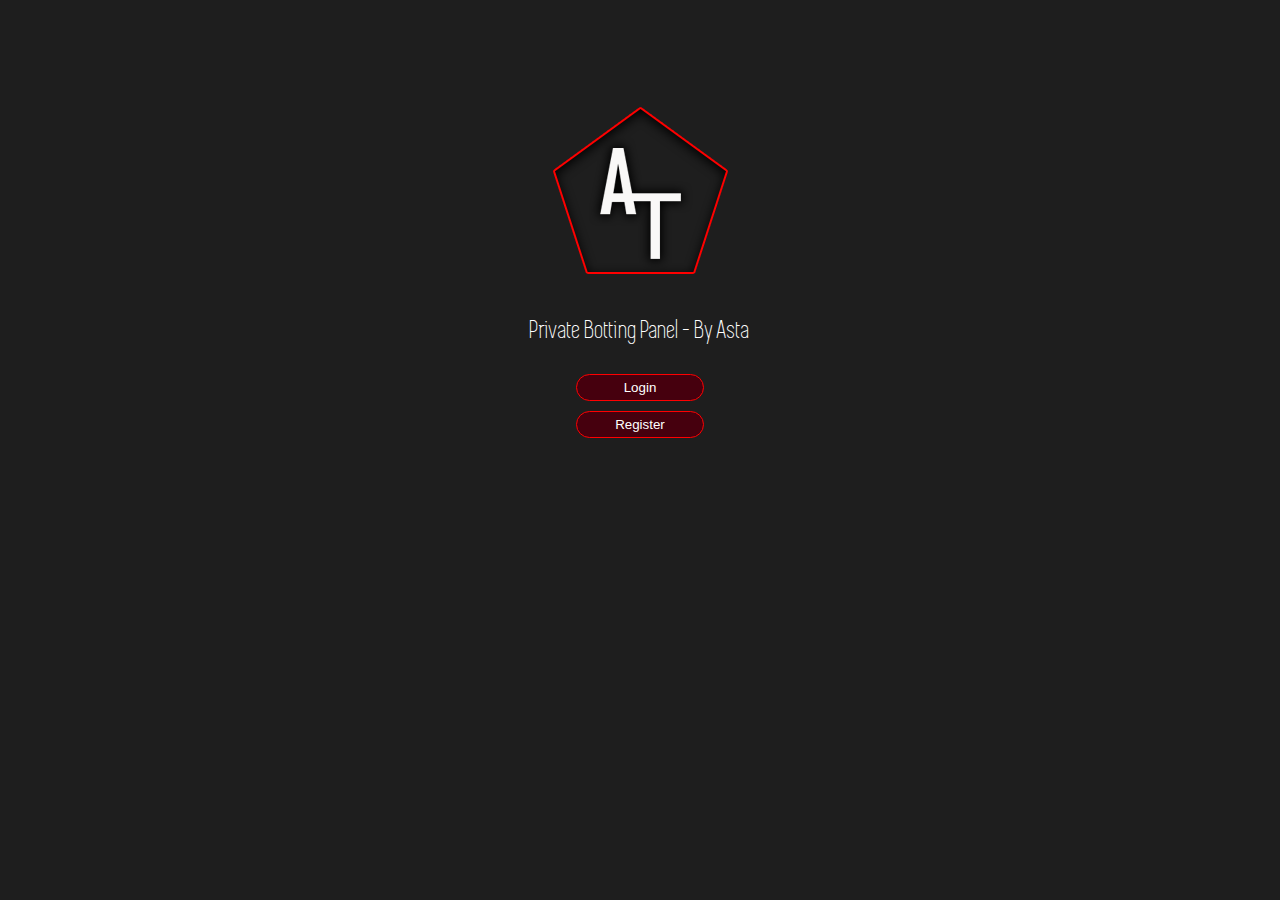
==== index.html @ 8f35a946 "initial commit" ====
<!DOCTYPE html>
<html lang="en">
<head>
    <meta charset="UTF-8" name="viewport" content="width=device-width, initial-scale=1.0">
    <link rel="stylesheet" type="text/css" href="assets/stylesheets/stylesheet.css">
    <script type="text/javascript" src="https://code.jquery.com/jquery-3.3.1.js"></script>
    <script type="text/javascript" src="assets/javascripts/indexJS.js"></script>
    <title>Login</title>
</head>
<body>

<div class="logo">
    <img src="assets/resources/logo.png" alt="Asta Logo">
    <p>Private Botting Panel - By Asta</p>
</div>
<div class="loginForm">
    <button class="removeDeco" type="button" id="loginBtn" name="login"><a href="/login">Login</a></button>
    <button class="removeDeco" type="button" id="registerBtnForm"><a href="/register">Register</a></button>
</div>
</body>
</html>
---- assets/stylesheets/stylesheet.css ----
html, body {
    background-color: #1e1e1e;
    color: white;
    width: 100%;
    height: 100%;
    margin: 0;
    padding: 0;
    overflow-x: hidden;
    font-family: Simp, "Times New Roman", serif;
}
@font-face {
    font-family: Simp;
    src: local('Simplifica Regular'), local('Simplifica');
    src: url(../fonts/simplifica.ttf) format('truetype');
}

.loginForm {
    display: flex;
    flex-direction: column;
    justify-content: center;
    align-items: center;
    text-align: center;
    min-height: 30%;
}

.removeDeco p {
    margin-top: 2%;
}

.removeDeco a{
    text-decoration: none;
    color: #ffffff;
    display: block;
}

button {
    text-align: center;
    margin-top: 10px;
    border: 1px solid #ff0001;
    border-radius: 20px;
    padding: 5px 5px;
    width: 10%;
    color: #ffffff;
    background-color: #46000E;
    cursor: pointer;
}

button:hover {
    background-color: #ff0001;
    border: 1px solid #46000E;
    border-radius: 20px;
}

button:focus {
    outline: 0;
    border: 1px solid #ffffff;
    border-radius: 20px;
}

.logo {
    text-align: center;
    position: relative;
    top: 25%;
    left: 50%;
    transform: translate(-50%, -50%);
}

.logo img {
    display: inline-block;
}

.logo p {
    font-size: 26px;
}
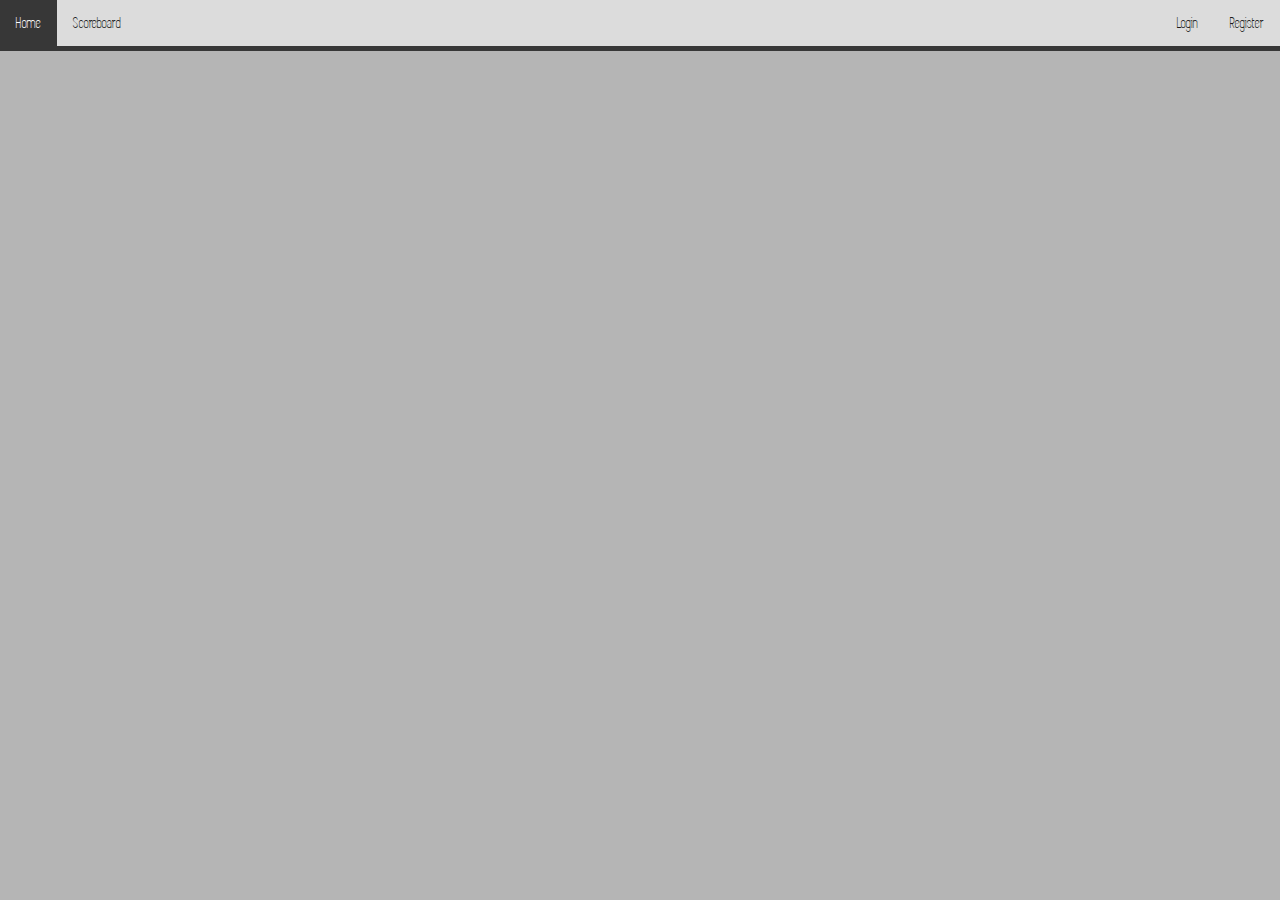
==== commit 686cea52: "added navigation" ====
--- a/index.html
+++ b/index.html
@@ -8,14 +8,15 @@
     <title>Login</title>
 </head>
 <body>
-
-<div class="logo">
-    <img src="assets/resources/logo.png" alt="Asta Logo">
-    <p>Private Botting Panel - By Asta</p>
-</div>
-<div class="loginForm">
-    <button class="removeDeco" type="button" id="loginBtn" name="login"><a href="/login">Login</a></button>
-    <button class="removeDeco" type="button" id="registerBtnForm"><a href="/register">Register</a></button>
+<div id="NavBar">
+<ul>
+    <li><a class="active" href="#home">Home</a></li>
+    <li><a href="#scoreboard">Scoreboard</a></li>
+    <div id="NavBarRight" class="NavBarRightContainer">
+    <li><a href="#login">Login</a></li>
+    <li><a href="#register">Register</a></li>
+    </div>
+</ul>
 </div>
 </body>
 </html>--- a/assets/stylesheets/stylesheet.css
+++ b/assets/stylesheets/stylesheet.css
@@ -1,5 +1,5 @@
 html, body {
-    background-color: #1e1e1e;
+    background-color: #b5b5b5;
     color: white;
     width: 100%;
     height: 100%;
@@ -14,61 +14,47 @@
     src: url(../fonts/simplifica.ttf) format('truetype');
 }
 
-.loginForm {
-    display: flex;
-    flex-direction: column;
-    justify-content: center;
-    align-items: center;
-    text-align: center;
-    min-height: 30%;
+#NavBar .active {
+    background-color: #373737;
+    color: white;
 }
 
-.removeDeco p {
-    margin-top: 2%;
+#NavBar li a {
+    display: block;
+    color: #191919;
+    text-align: center;
+    padding: 14px 16px;
+    text-decoration: none;
 }
 
-.removeDeco a{
-    text-decoration: none;
-    color: #ffffff;
-    display: block;
+#NavBar li:hover {
+    -webkit-animation: rightThenLeft 4s linear;
+    background-color: #a5a5a5;
 }
 
-button {
-    text-align: center;
-    margin-top: 10px;
-    border: 1px solid #ff0001;
-    border-radius: 20px;
-    padding: 5px 5px;
-    width: 10%;
-    color: #ffffff;
-    background-color: #46000E;
-    cursor: pointer;
+#NavBar li {
+    float: left;
 }
 
-button:hover {
-    background-color: #ff0001;
-    border: 1px solid #46000E;
-    border-radius: 20px;
+#NavBar ul {
+    list-style-type: none;
+    margin: 0;
+    padding: 0;
+    overflow: hidden;
+    background-color: #dcdcdc;
+    border-bottom: 5px solid #373737;
 }
 
-button:focus {
-    outline: 0;
-    border: 1px solid #ffffff;
-    border-radius: 20px;
+.NavBarRightContainer {
+    float: right;
 }
 
-.logo {
-    text-align: center;
-    position: relative;
-    top: 25%;
-    left: 50%;
-    transform: translate(-50%, -50%);
+#NavBarRight li {
+    float: left;
 }
 
-.logo img {
-    display: inline-block;
-}
-
-.logo p {
-    font-size: 26px;
+@-webkit-keyframes rightThenLeft {
+    0%   {margin-right:0;}
+    50%  {margin-right:100%;}
+    100% {margin-right:0;}
 }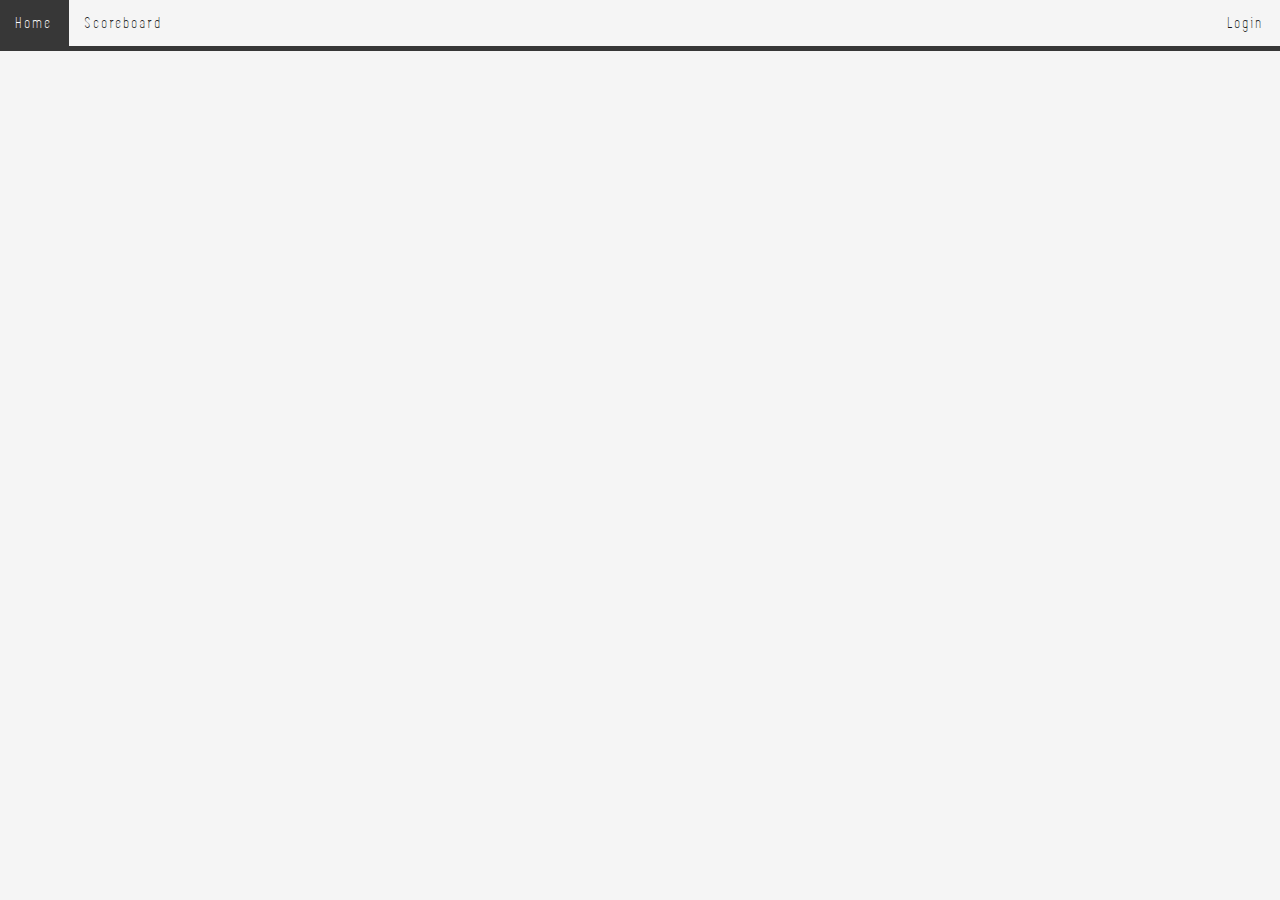
==== commit 3f715798: "added login form" ====
--- a/index.html
+++ b/index.html
@@ -5,16 +5,15 @@
     <link rel="stylesheet" type="text/css" href="assets/stylesheets/stylesheet.css">
     <script type="text/javascript" src="https://code.jquery.com/jquery-3.3.1.js"></script>
     <script type="text/javascript" src="assets/javascripts/indexJS.js"></script>
-    <title>Login</title>
+    <title>Home</title>
 </head>
 <body>
 <div id="NavBar">
 <ul>
-    <li><a class="active" href="#home">Home</a></li>
-    <li><a href="#scoreboard">Scoreboard</a></li>
+    <li><a class="active" href="index.html">Home</a></li>
+    <li><a href="scoreboard.html">Scoreboard</a></li>
     <div id="NavBarRight" class="NavBarRightContainer">
-    <li><a href="#login">Login</a></li>
-    <li><a href="#register">Register</a></li>
+    <li><a href="login.html">Login</a></li>
     </div>
 </ul>
 </div>
--- a/assets/stylesheets/stylesheet.css
+++ b/assets/stylesheets/stylesheet.css
@@ -1,12 +1,13 @@
 html, body {
-    background-color: #b5b5b5;
-    color: white;
+    background-color: #f5f5f5;
+    color: #000000;
     width: 100%;
     height: 100%;
     margin: 0;
     padding: 0;
     overflow-x: hidden;
     font-family: Simp, "Times New Roman", serif;
+    letter-spacing: 3px;
 }
 @font-face {
     font-family: Simp;
@@ -29,7 +30,7 @@
 
 #NavBar li:hover {
     -webkit-animation: rightThenLeft 4s linear;
-    background-color: #a5a5a5;
+    background-color: #cdcdcd;
 }
 
 #NavBar li {
@@ -41,7 +42,7 @@
     margin: 0;
     padding: 0;
     overflow: hidden;
-    background-color: #dcdcdc;
+    background-color: #f5f5f5;
     border-bottom: 5px solid #373737;
 }
 
@@ -53,8 +54,76 @@
     float: left;
 }
 
-@-webkit-keyframes rightThenLeft {
-    0%   {margin-right:0;}
-    50%  {margin-right:100%;}
-    100% {margin-right:0;}
-}+.scoreboard-container {
+    margin: 30px 0 0 30px;
+    background-color: #f5f5f5;
+    display: inline-block;
+    padding: 15px 15px 15px 15px;
+    border: #9b9b9b solid 2px;
+    box-shadow: 0 1px 10px #9b9b9b;
+}
+
+.table th, td {
+    color: #000000;
+    padding: 5px 20px 5px 20px;
+    text-align: center;
+    border-collapse: collapse;
+    border-bottom: #373737 solid 1px;
+    border-right: #373737 solid 1px;
+    border-left: #373737 solid 1px;
+    text-transform: uppercase;
+    font-weight: bolder;
+    letter-spacing: 3px;
+}
+
+.table th {
+    background-color: #373737;
+    color: white;
+}
+
+.center-table-contents {
+    margin: 20px auto auto auto;
+}
+
+.form-container {
+    background-color: #f5f5f5;
+    width: 300px;
+    border: #9b9b9b solid 2px;
+    box-shadow: 0 1px 10px #9b9b9b;
+    margin: 150px auto;
+    text-align: center;
+}
+
+form {
+    margin: 25px 50px 10px 50px;
+    display: inline-block;
+}
+
+input {
+    outline: none;
+    border-radius: 10px;
+    width: 200px;
+    height: 25px;
+    margin-bottom: 10px;
+    text-align: center;
+    border: #373737 solid 1px;
+}
+
+form button {
+    outline: none;
+    width: 150px;
+    margin-bottom: 50px;
+    height: 22px;
+    border-radius: 10px;
+}
+
+form button:focus, button:active, button:hover {
+    border: #9b9b9b solid 1px;
+    border-radius: 10px;
+    cursor: pointer;
+}
+
+form a:hover {
+    color: #9b9b9b;
+    cursor: pointer;
+}
